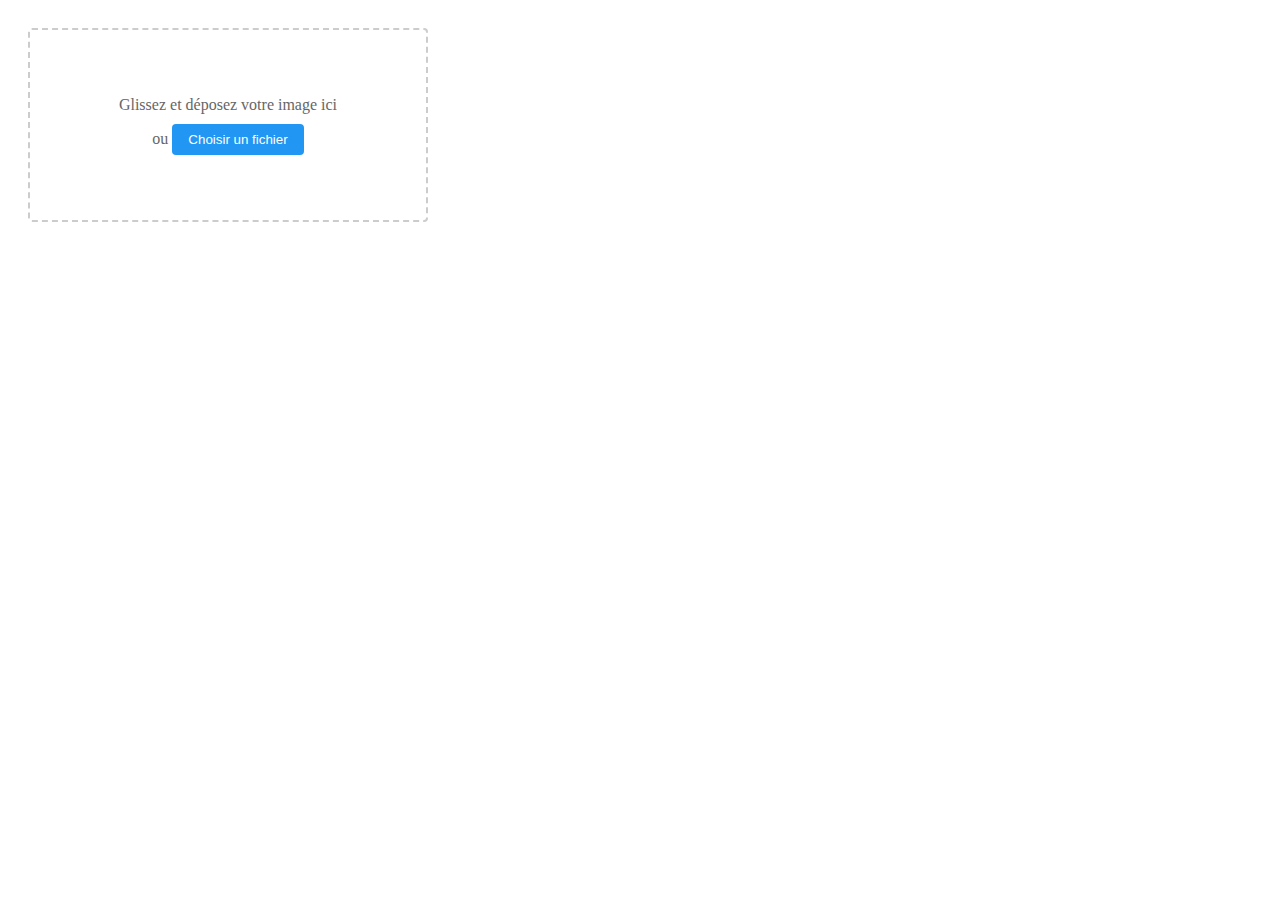
==== src/extension/popup/popup.html @ 6334c631 "Extension V1" ====
<!DOCTYPE html>
<meta charset="UTF-8">
<html>
<head>
  <title>Picky</title>
  <link rel="stylesheet" href="popup.css">
</head>
<body>
  <div class="container">
  <div id="drop-zone" class="drop-zone">
    <div class="drop-zone-text">
      Glissez et déposez votre image ici<br>
      ou
      <button id="upload-btn">Choisir un fichier</button>
    </div>
    <input type="file" id="file-input" accept="image/*" hidden>
  </div>
  
  <div id="loading" class="loading hidden">
    Traitement en cours...
  </div>

  <div id="error" class="error hidden">
  </div>

  <div id="result" class="result hidden">
  </div>
</div>
  <script src="popup.js"></script>
</body>
</html>
---- src/extension/popup/popup.css ----
.container {
    width: 400px;
    padding: 20px;
  }
  
  .drop-zone {
    border: 2px dashed #ccc;
    border-radius: 4px;
    padding: 20px;
    text-align: center;
    margin-bottom: 20px;
    min-height: 150px;
    display: flex;
    align-items: center;
    justify-content: center;
  }
  
  .drop-zone.dragover {
    background-color: #e1f5fe;
    border-color: #2196f3;
  }
  
  .drop-zone-text {
    color: #666;
  }
  
  #upload-btn {
    background-color: #2196f3;
    color: white;
    border: none;
    padding: 8px 16px;
    border-radius: 4px;
    cursor: pointer;
    margin-top: 10px;
  }
  
  .loading {
    text-align: center;
    margin: 20px 0;
  }
  
  .error {
    background-color: #ffebee;
    color: #c62828;
    padding: 10px;
    border-radius: 4px;
    margin: 10px 0;
  }
  
  .result {
    margin-top: 20px;
  }
  
  .hidden {
    display: none;
  }
  
  table {
    width: 100%;
    border-collapse: collapse;
    margin-top: 10px;
  }
  
  th, td {
    border: 1px solid #ddd;
    padding: 8px;
    text-align: left;
  }
  
  th {
    background-color: #f5f5f5;
  }
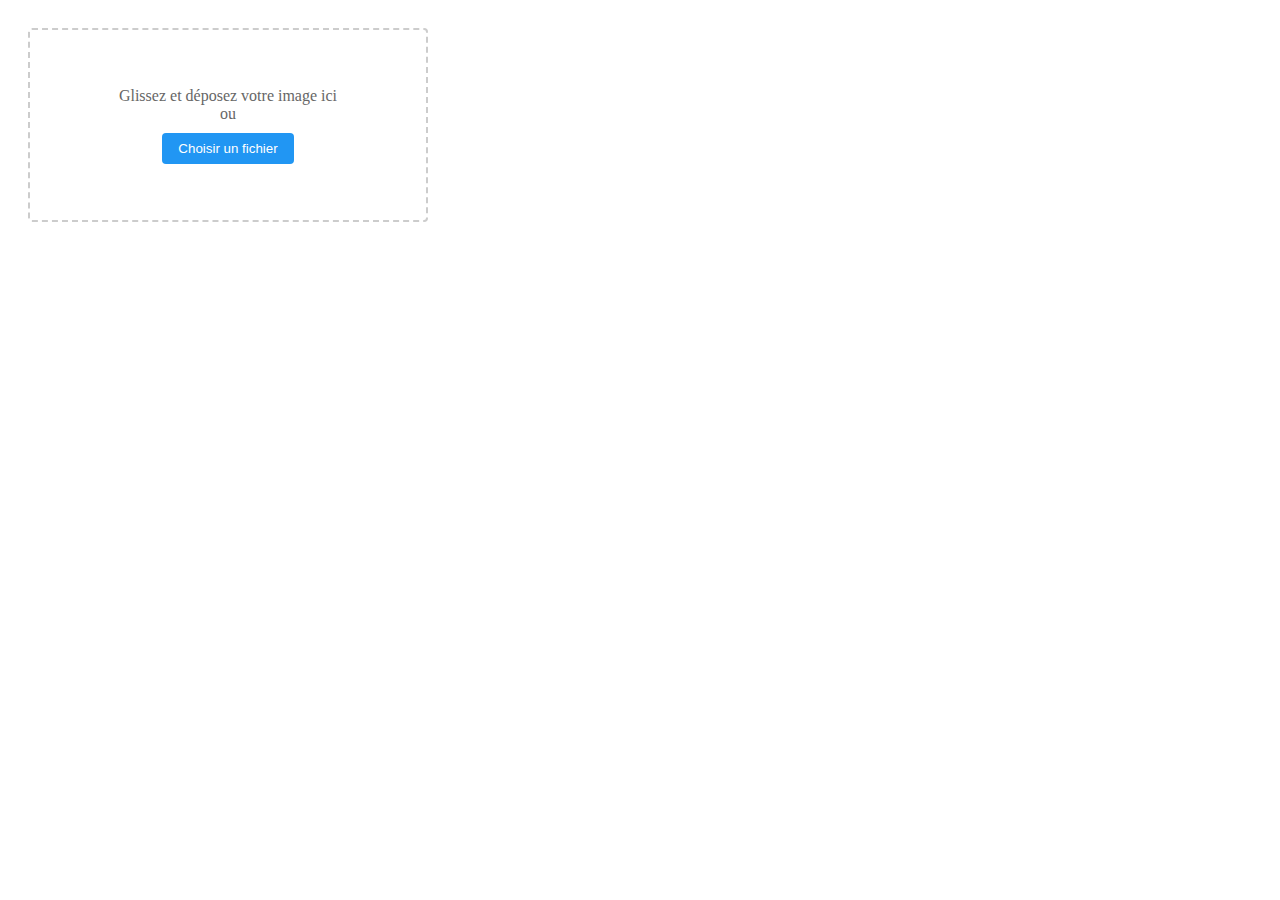
==== commit 7fd9f4ba: "add popup dynamique & open window" ====
--- a/src/extension/popup/popup.html
+++ b/src/extension/popup/popup.html
@@ -7,25 +7,30 @@
 </head>
 <body>
   <div class="container">
-  <div id="drop-zone" class="drop-zone">
-    <div class="drop-zone-text">
-      Glissez et déposez votre image ici<br>
-      ou
-      <button id="upload-btn">Choisir un fichier</button>
+    <div id="drop-zone" class="drop-zone">
+      <div class="drop-zone-text">
+        Glissez et déposez votre image ici<br>ou<br>
+        <button id="upload-btn">Choisir un fichier</button>
+      </div>
+      <input type="file" id="file-input" accept="image/*" hidden>
     </div>
-    <input type="file" id="file-input" accept="image/*" hidden>
+    
+    <div id="loading" class="loading hidden">
+      Traitement en cours...
+    </div>
+
+    <div id="error" class="error hidden">
+    </div>
+
+    <div id="open-window-div" class="open-window hidden">
+      <button id="open-window" class="window-btn">Ouvrir le tableau en plein écran</button>
+    </div>
+
+    <div id="result" class="result hidden">
+      <div class="table-container">
+      </div>
+    </div>
   </div>
-  
-  <div id="loading" class="loading hidden">
-    Traitement en cours...
-  </div>
-
-  <div id="error" class="error hidden">
-  </div>
-
-  <div id="result" class="result hidden">
-  </div>
-</div>
-  <script src="popup.js"></script>
+<script src="popup.js"></script>
 </body>
 </html>--- a/src/extension/popup/popup.css
+++ b/src/extension/popup/popup.css
@@ -1,72 +1,116 @@
 .container {
-    width: 400px;
-    padding: 20px;
-  }
-  
-  .drop-zone {
-    border: 2px dashed #ccc;
-    border-radius: 4px;
-    padding: 20px;
-    text-align: center;
-    margin-bottom: 20px;
-    min-height: 150px;
-    display: flex;
-    align-items: center;
-    justify-content: center;
-  }
-  
-  .drop-zone.dragover {
-    background-color: #e1f5fe;
-    border-color: #2196f3;
-  }
-  
-  .drop-zone-text {
-    color: #666;
-  }
-  
-  #upload-btn {
-    background-color: #2196f3;
-    color: white;
-    border: none;
-    padding: 8px 16px;
-    border-radius: 4px;
-    cursor: pointer;
-    margin-top: 10px;
-  }
-  
-  .loading {
-    text-align: center;
-    margin: 20px 0;
-  }
-  
-  .error {
-    background-color: #ffebee;
-    color: #c62828;
-    padding: 10px;
-    border-radius: 4px;
-    margin: 10px 0;
-  }
-  
-  .result {
-    margin-top: 20px;
-  }
-  
-  .hidden {
-    display: none;
-  }
-  
-  table {
-    width: 100%;
-    border-collapse: collapse;
-    margin-top: 10px;
-  }
-  
-  th, td {
-    border: 1px solid #ddd;
-    padding: 8px;
-    text-align: left;
-  }
-  
-  th {
-    background-color: #f5f5f5;
-  }+  width: 400px;
+  padding: 20px;
+  max-height: 600px;
+  display: flex;
+  flex-direction: column;
+}
+
+.drop-zone {
+  border: 2px dashed #ccc;
+  border-radius: 4px;
+  padding: 20px;
+  text-align: center;
+  margin-bottom: 20px;
+  min-height: 150px;
+  display: flex;
+  align-items: center;
+  justify-content: center;
+}
+
+.drop-zone.dragover {
+  background-color: #e1f5fe;
+  border-color: #2196f3;
+}
+
+.drop-zone-text {
+  color: #666;
+}
+
+#upload-btn {
+  background-color: #2196f3;
+  color: white;
+  border: none;
+  padding: 8px 16px;
+  border-radius: 4px;
+  cursor: pointer;
+  margin-top: 10px;
+}
+
+.loading {
+  text-align: center;
+  margin: 20px 0;
+}
+
+.error {
+  background-color: #ffebee;
+  color: #c62828;
+  padding: 10px;
+  border-radius: 4px;
+  margin: 10px 0;
+}
+
+.result {
+  margin-top: 20px;
+}
+
+.hidden {
+  display: none;
+}
+
+table {
+  width: 100%;
+  border-collapse: collapse;
+  margin-top: 10px;
+}
+
+th, td {
+  border: 1px solid #ddd;
+  padding: 8px;
+  text-align: left;
+}
+
+th {
+  background-color: #f5f5f5;
+}
+
+
+.open-window {
+  margin-bottom: 10px;
+}
+
+.window-btn {
+  background-color: #4CAF50;
+  color: white;
+  border: none;
+  padding: 8px 16px;
+  border-radius: 4px;
+  cursor: pointer;
+}
+
+.table-container {
+  overflow: auto;
+  max-height: 400px;
+  max-width: 100%;
+  position: relative;
+}
+
+/* Styles pour la barre de défilement */
+.table-container::-webkit-scrollbar {
+  width: 8px;
+  height: 8px;
+}
+
+.table-container::-webkit-scrollbar-track {
+  background: #f1f1f1;
+  border-radius: 4px;
+}
+
+.table-container::-webkit-scrollbar-thumb {
+  background: #888;
+  border-radius: 4px;
+}
+
+.table-container::-webkit-scrollbar-thumb:hover {
+  background: #555;
+}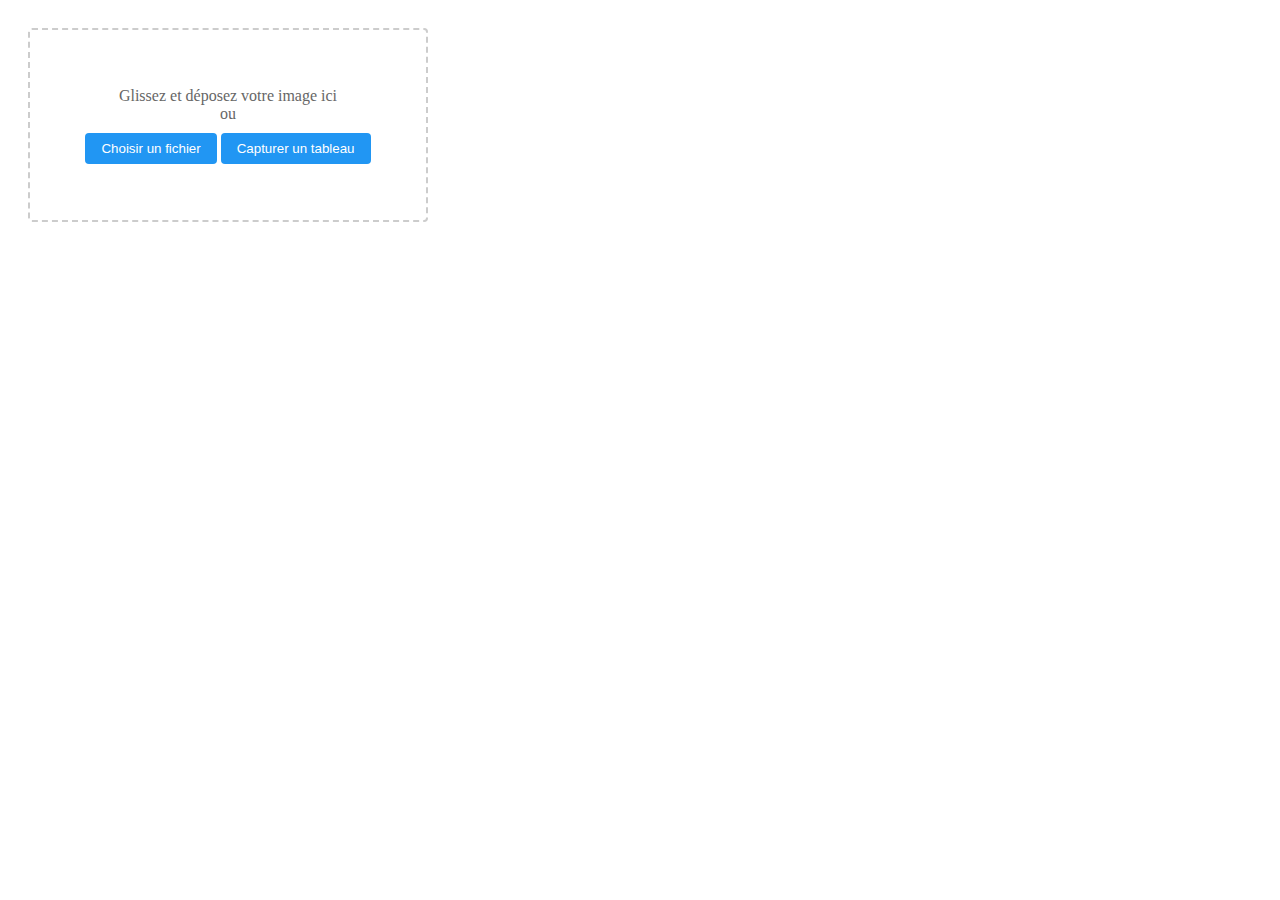
==== commit 82f715ed: "ajout de html2canvas" ====
--- a/src/extension/popup/popup.html
+++ b/src/extension/popup/popup.html
@@ -11,8 +11,9 @@
       <div class="drop-zone-text">
         Glissez et déposez votre image ici<br>ou<br>
         <button id="upload-btn">Choisir un fichier</button>
+        <input type="file" id="file-input" accept="image/*" hidden>
+        <button id="capture-btn">Capturer un tableau</button>
       </div>
-      <input type="file" id="file-input" accept="image/*" hidden>
     </div>
     
     <div id="loading" class="loading hidden">
@@ -27,8 +28,11 @@
     </div>
 
     <div id="result" class="result hidden">
-      <div class="table-container">
-      </div>
+      <div class="table-container"></div>
+      <div id="export-buttons" class="export-buttons hidden">
+        <button class="export-btn" id="export-csv">Exporter en CSV</button>
+        <button class="export-btn" id="export-json">Exporter en JSON</button>
+    </div>
     </div>
   </div>
 <script src="popup.js"></script>
--- a/src/extension/popup/popup.css
+++ b/src/extension/popup/popup.css
@@ -27,7 +27,7 @@
   color: #666;
 }
 
-#upload-btn {
+#upload-btn, #capture-btn {
   background-color: #2196f3;
   color: white;
   border: none;
@@ -68,12 +68,38 @@
   border: 1px solid #ddd;
   padding: 8px;
   text-align: left;
+  position: relative;
 }
 
 th {
   background-color: #f5f5f5;
 }
 
+.editable-cell {
+  cursor: pointer;
+  min-height: 1.2em;
+  white-space: pre-wrap;
+}
+
+.editable-cell:hover {
+  background-color: #f5f5f5;
+}
+
+.editing {
+  padding: 0 !important;
+}
+
+.cell-editor {
+  width: 100%;
+  height: 100%;
+  padding: 8px;
+  border: 2px solid #2196f3;
+  outline: none;
+  font-family: inherit;
+  font-size: inherit;
+  background: white;
+  box-sizing: border-box;
+}
 
 .open-window {
   margin-bottom: 10px;
@@ -89,10 +115,29 @@
 }
 
 .table-container {
+  position: relative;
   overflow: auto;
   max-height: 400px;
   max-width: 100%;
-  position: relative;
+}
+
+.export-buttons {
+  display: flex;
+  gap: 10px;
+  margin-top: 15px;
+}
+
+.export-btn {
+  background-color: #2196f3;
+  color: white;
+  border: none;
+  padding: 8px 16px;
+  border-radius: 4px;
+  cursor: pointer;
+}
+
+.export-btn:hover {
+  background-color: #1976d2;
 }
 
 /* Styles pour la barre de défilement */
@@ -113,4 +158,149 @@
 
 .table-container::-webkit-scrollbar-thumb:hover {
   background: #555;
+}
+
+.container.disabled {
+  pointer-events: none;
+  opacity: 0.5;
+}
+
+body[data-mode="window"] .container {
+  width: 100%;
+  height: 100vh;
+  max-height: none;
+  margin: 0;
+  padding: 20px;
+  box-sizing: border-box;
+}
+
+body[data-mode="window"] .table-container {
+  max-height: calc(100vh - 100px);
+}
+
+body[data-mode="window"] .export-buttons {
+  margin-bottom: 20px;
+}
+
+/* Style pour les boutons de suppression */
+.delete-button {
+  display: none;
+  position: absolute;
+  width: 20px;
+  height: 20px;
+  background-color: #ff4444;
+  color: white;
+  border: none;
+  border-radius: 50%;
+  cursor: pointer;
+  font-size: 12px;
+  line-height: 1;
+  padding: 0;
+  align-items: center;
+  justify-content: center;
+  z-index: 100;
+  visibility: visible;
+}
+
+.delete-button:hover {
+  background-color: #cc0000;
+}
+
+.delete-column {
+  top: -25px;
+}
+
+.delete-row {
+  left: -25px;
+}
+
+table {
+  margin: 30px 0 0 30px;
+  position: relative;
+}
+
+/* Style pour la modal de confirmation */
+.modal {
+  display: none;
+  position: fixed;
+  top: 50%;
+  left: 50%;
+  transform: translate(-50%, -50%);
+  background: white;
+  padding: 20px;
+  border-radius: 8px;
+  box-shadow: 0 2px 10px rgba(0,0,0,0.1);
+  z-index: 1000;
+}
+
+.modal-backdrop {
+  display: none;
+  position: fixed;
+  top: 0;
+  left: 0;
+  width: 100%;
+  height: 100%;
+  background: rgba(0,0,0,0.5);
+  z-index: 999;
+}
+
+.modal-buttons {
+  display: flex;
+  gap: 10px;
+  margin-top: 15px;
+  justify-content: flex-end;
+}
+
+/* Style la fonctionnalite de merge */
+.editable-cell.selected {
+  background-color: #e3f2fd;
+  border: 2px solid #2196f3;
+}
+
+.context-menu {
+  display: none;
+  position: fixed;
+  background: white;
+  border: 1px solid #ddd;
+  border-radius: 4px;
+  box-shadow: 0 2px 5px rgba(0,0,0,0.2);
+  padding: 5px 0;
+  z-index: 1000;
+}
+
+.context-menu-item {
+  padding: 8px 15px;
+  cursor: pointer;
+  white-space: nowrap;
+}
+
+.context-menu-item:hover {
+  background-color: #f5f5f5;
+}
+
+.merged-cell {
+  background-color: #fafafa;
+}
+
+.merged-source {
+  border-right: none;
+}
+
+.merged-target {
+  border-left: none;
+}
+
+.merged-source.merge-end {
+  border-right: 1px solid #ddd; /* Même style que les bordures normales */
+}
+
+/* Style pour indiquer les cellules sélectionnables */
+.editable-cell.selectable {
+  cursor: pointer;
+  background-color: #f8f9fa;
+}
+
+.editable-cell.invalid-selection {
+  background-color: #ffebee;
+  border: 2px solid #f44336;
 }